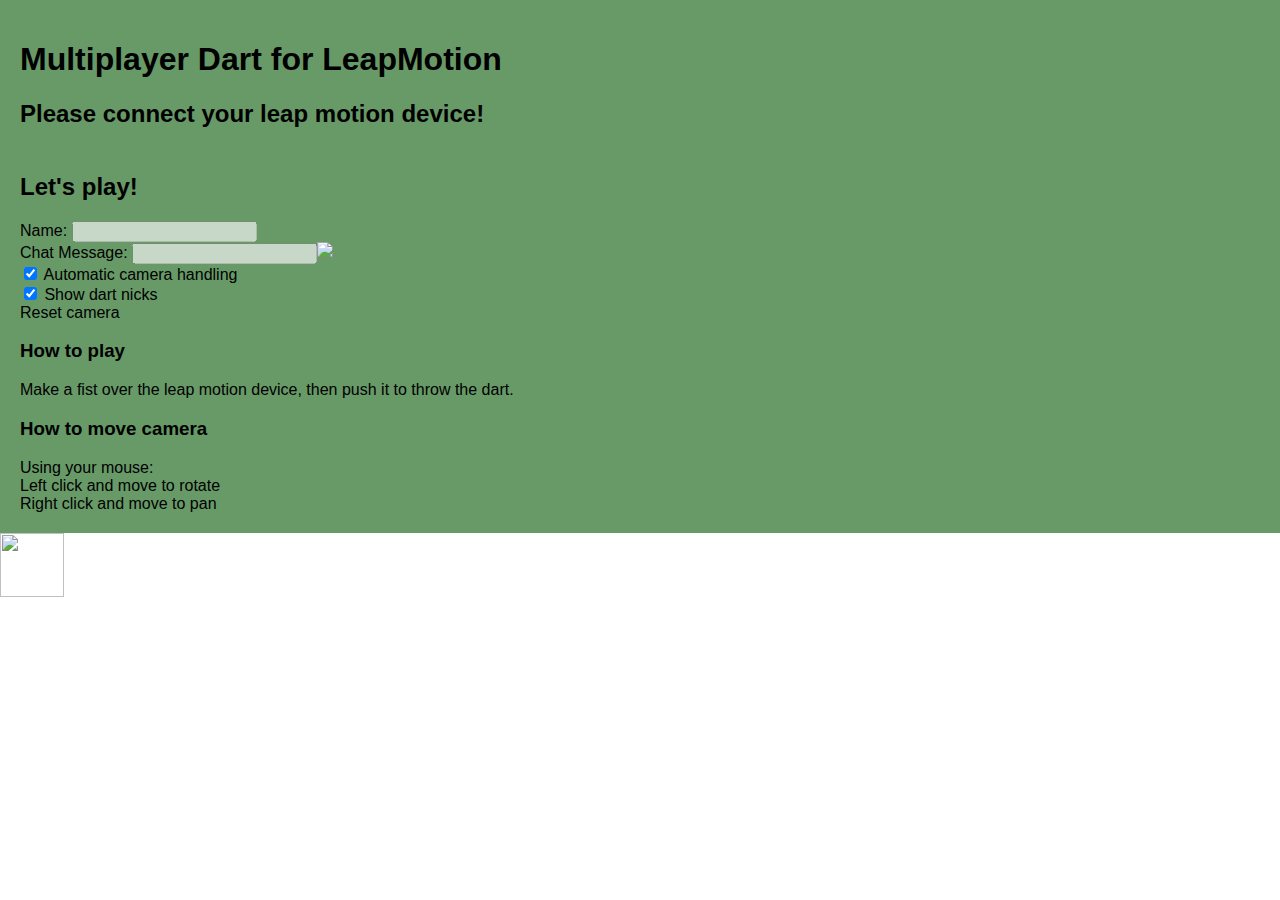
==== src/index.html @ c147381b "introduce the new subscription (chat) and add room to the parameters for the sendChatMessage" ====
<!DOCTYPE html>

<!--
  
  Copyright 2014 Weswit s.r.l.

    Licensed under the Apache License, Version 2.0 (the "License");
    you may not use this file except in compliance with the License.
    You may obtain a copy of the License at

       http://www.apache.org/licenses/LICENSE-2.0

    Unless required by applicable law or agreed to in writing, software
    distributed under the License is distributed on an "AS IS" BASIS,
    WITHOUT WARRANTIES OR CONDITIONS OF ANY KIND, either express or implied.
    See the License for the specific language governing permissions and
    limitations under the License.
-->

<html>
  <head>
    <title>Lightstreamer :: Multiplayer Dart for LeapMotion</title>
    
    <meta name="viewport" content="width=device-width, user-scalable=no, minimum-scale=1.0, maximum-scale=1.0">
  
    <link rel="stylesheet" type="text/css" href="css/style.css" />

    <script src="http://cdnjs.cloudflare.com/ajax/libs/require.js/2.1.9/require.min.js"></script>
    <script src="http://code.jquery.com/jquery-2.0.3.min.js"></script>
    <!--  script src="http://code.jquery.com/ui/1.10.4/jquery-ui.min.js"></script -->
    <script src="http://js.leapmotion.com/0.3.0-beta2/leap.js"></script>
    <script src="http://cdnjs.cloudflare.com/ajax/libs/three.js/r61/three.min.js"></script>
    <script src="js/CSS3DRenderer.js"></script>
    <script src="js/helvetiker_regular.typeface.js"></script>
    <script src="js/droid_serif_bold.typeface.js"></script>
    <script src="js/droid_serif_regular.typeface.js"></script>
    
    <script src="js/MTLLoader.js"></script>
    <script src="js/OBJMTLLoader.js"></script>
    
    <script src="js/OrbitControls.js"></script>
    
    <script src="http://demos.lightstreamer.com/commons/lightstreamer.js"></script>
    
    <!-- link rel="stylesheet" type="text/css" href="css/stats.css" /-->
    <!-- script src="js/threex.rendererstats.js"></script -->
    <!-- script src="js/stats.min.js"></script -->
    
    <script src="js/index.js"></script>
  </head>
  <body>
    <div id="whole">
      <a href="https://github.com/Weswit/Lightstreamer-example-Darts-LeapMotion-client-javascript"><img class="github" src="https://s3.amazonaws.com/github/ribbons/forkme_right_darkblue_121621.png" alt="Fork me on GitHub"></a>
     
      <div id="tools">
        <div id="tools_stuff">
         <div class="spacer"></div>
        
          <div class="row title">
            <h1>Multiplayer Dart for LeapMotion</h1>
            <h2 id="waiting_leap">Please connect your leap motion device!</h2>
            <h2 id="ready_leap">Let's play!</h2>
          </div>
          
          <div class="row"> 
            <div class="col options">
              <div class="inputDiv">
                <span class="label">Name:</span> <input id="nick" type="text" disabled />
              </div>
              <div class="inputDiv">
                <span class="label">Chat Message:</span> <input id="chatMessage" type="text" disabled /><img id="sendChat" src="images/send.png" class="button"/>
              </div>
              
              <div>
                <input type="checkbox" id="autoCamera" checked /> Automatic camera handling
              </div>
              <div>
                <input type="checkbox" id="showNicks" checked /> Show dart nicks
              </div>
              
              <span id="resetCamera" class="button">Reset camera</span>
            </div>
            
            <div class="col gInstructions">
              <h3>How to play</h3>
              Make a fist over the leap motion device, then push it to throw the dart.
            </div>
            
            <div class="col cInstructions">
              <h3>How to move camera</h3>
              Using your mouse:<br/>
              Left click and move to rotate<br/>
              Right click and move to pan
            </div>
          </div>
          
          <div class="spacer"></div>
        </div>  
        <img class="button" src="images/up.png" id="tools_button">
         
      </div>
      
      <div id="theWorld"></div>
    </div>
    

    <div id="scoreboard">
      <table>
        <colgroup>
          <col class="nickCol">
          <col class="scoreCol">
          <col class="throwsCol">
          <col class="totCol">
        <colgroup>
        <thead>
          <tr>
            <th>Name</th>
            <th>Last Score</th>
            <th>Number of throws</th>
            <th>Total Score</th>
          </tr>
        </thead>
        <tbody>
          <tr id="scoreboardTemplate" data-source="lightstreamer">
            <td data-source="lightstreamer" data-field="nick">-</td>
            <td data-source="lightstreamer" data-field="lastScore">-</td>
            <td data-source="lightstreamer" data-field="numThrows">-</td>
            <td data-source="lightstreamer" data-field="totalScore">-</td>
          </tr>
        </tbody>
      </table>
    </div>
    
    <div id="chat">
      <div>Chat:</div>
      <div id="chatTemplate" data-source="lightstreamer">
        <div data-source="lightstreamer" data-field="nick">-</div>
        <div data-source="lightstreamer" data-field="message">-</div>
      </div>
    </div>
    
    
  </body>
</html>
---- src/css/style.css ----
/*
Copyright 2014 Weswit s.r.l.

   Licensed under the Apache License, Version 2.0 (the "License");
   you may not use this file except in compliance with the License.
   You may obtain a copy of the License at

       http://www.apache.org/licenses/LICENSE-2.0

   Unless required by applicable law or agreed to in writing, software
   distributed under the License is distributed on an "AS IS" BASIS,
   WITHOUT WARRANTIES OR CONDITIONS OF ANY KIND, either express or implied.
   See the License for the specific language governing permissions and
   limitations under the License.
*/

body {
  background-color: #FFFFFF;
  color: #000000;
  font-family: 'helvetica neue', Helvetica, Arial;
  margin: 0;
  overflow: hidden;
}
#whole {
  border: 0;
  position: absolute;
  bottom:0;
  top:0;
  left: 0;
  right: 0;
  overflow: hidden;
}

#tools_button {
  position: relative;
  top:0px;
  height: 64px;
  width:64px;
}
#tools_stuff {
  background-color: #689a68;
  padding: 0 20px;
}
.spacer {
   height:20px;
}
#tools {
  position: fixed;
  margin: 0;
  border: 0;
  top: 0;
  left: 0; 
  right: 0; 
  -webkit-transition: all 1s ease;
  -moz-transition: all 1s ease;
  -o-transition: all 1s ease;
  transition: all 1s ease;
  z-index:3;
}
#leap_instructions, #waiting_leap {
  padding-bottom: 25px;
}
#leap_instructions {
  display:none;
}

#theWorld {
  background-color: #FFFFFF;
  
}

#scoreboard {
  display: none;
  height: 220px;
  width: 205px;
}

#scoreboard table {
  table-layout:fixed;
  width: 183px;
  word-wrap:break-word;
}
#scoreboard tbody {
  font-size: 10px;
}

.button {
  cursor:pointer;
}
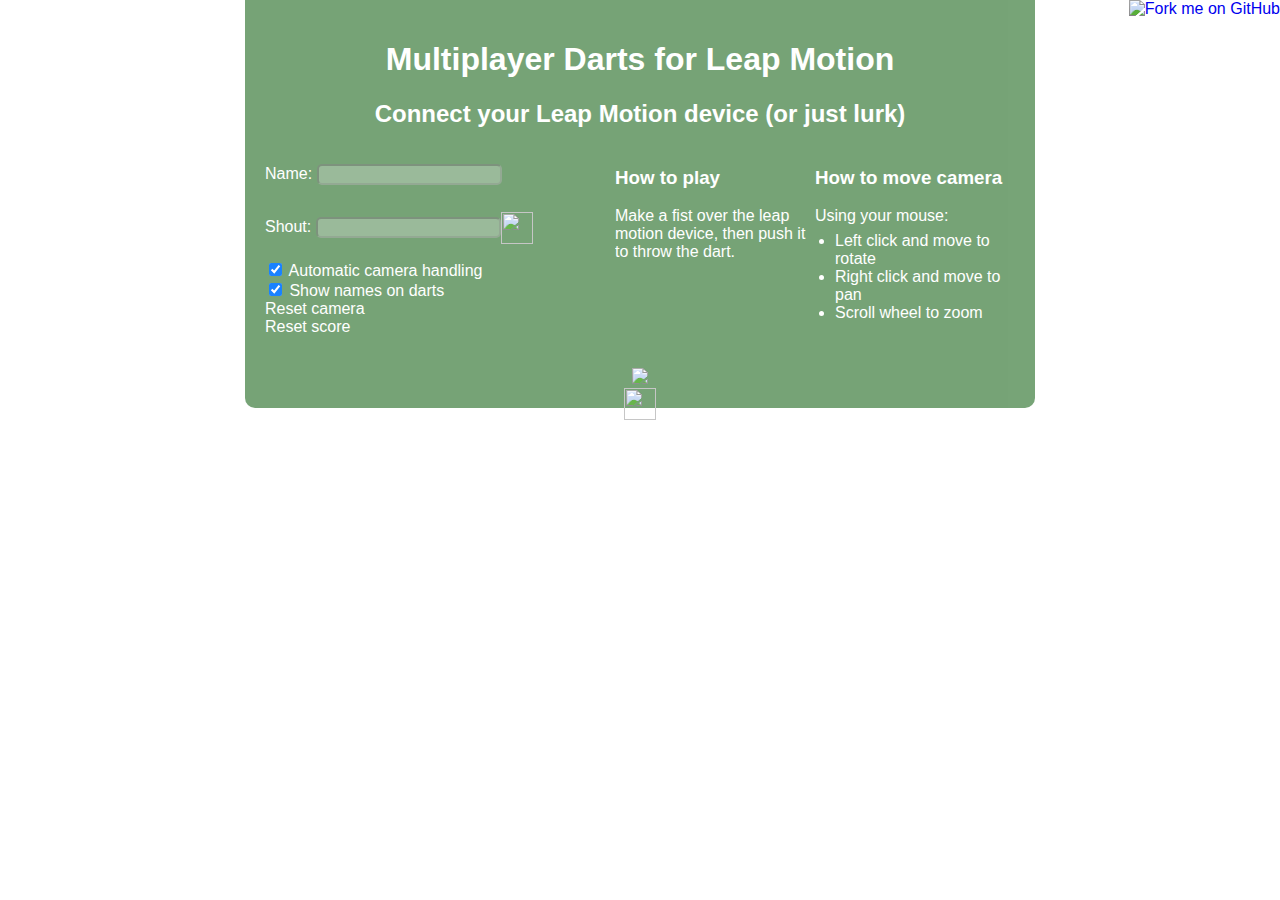
==== commit 7c9bd841: "show camera instructions in a list" ====
--- a/src/index.html
+++ b/src/index.html
@@ -19,7 +19,7 @@
 
 <html>
   <head>
-    <title>Lightstreamer :: Multiplayer Dart for LeapMotion</title>
+    <title>Banana Darts :: Multiplayer Darts for Leap Motion</title>
     
     <meta name="viewport" content="width=device-width, user-scalable=no, minimum-scale=1.0, maximum-scale=1.0">
   
@@ -57,9 +57,9 @@
          <div class="spacer"></div>
         
           <div class="row title">
-            <h1>Multiplayer Dart for LeapMotion</h1>
-            <h2 id="waiting_leap">Please connect your leap motion device!</h2>
-            <h2 id="ready_leap">Let's play!</h2>
+            <h1>Multiplayer Darts for Leap Motion</h1>
+            <h2 id="waiting_leap">Connect your Leap Motion device (or just lurk)</h2>
+            <h2 id="ready_leap">Leap Motion ready.</h2>
           </div>
           
           <div class="row"> 
@@ -68,17 +68,23 @@
                 <span class="label">Name:</span> <input id="nick" type="text" disabled />
               </div>
               <div class="inputDiv">
-                <span class="label">Chat Message:</span> <input id="chatMessage" type="text" disabled /><img id="sendChat" src="images/send.png" class="button"/>
+                <span class="label">Shout:</span> <input id="chatMessage" type="text" disabled /><img id="sendChat" src="images/send.png" class="button"/>
               </div>
               
               <div>
                 <input type="checkbox" id="autoCamera" checked /> Automatic camera handling
               </div>
               <div>
-                <input type="checkbox" id="showNicks" checked /> Show dart nicks
+                <input type="checkbox" id="showNicks" checked /> Show names on darts
               </div>
               
-              <span id="resetCamera" class="button">Reset camera</span>
+              <div>
+                <span id="resetCamera" class="button">Reset camera</span>
+              </div>
+              
+              <div>
+                <span id="resetScore" class="button">Reset score</span>
+              </div>
             </div>
             
             <div class="col gInstructions">
@@ -89,9 +95,16 @@
             <div class="col cInstructions">
               <h3>How to move camera</h3>
               Using your mouse:<br/>
-              Left click and move to rotate<br/>
-              Right click and move to pan
+              <ul>
+              <li>Left click and move to rotate</li>
+              <li>Right click and move to pan</li>
+              <li>Scroll wheel to zoom</li>
+              </ul>
             </div>
+          </div>
+          
+          <div class="logoRow">
+            <img src="images/logo.png" />
           </div>
           
           <div class="spacer"></div>
@@ -114,10 +127,10 @@
         <colgroup>
         <thead>
           <tr>
-            <th>Name</th>
-            <th>Last Score</th>
-            <th>Number of throws</th>
-            <th>Total Score</th>
+            <th class="leftHead">Name</th>
+            <th class="rightHead">Last Score</th>
+            <th class="rightHead">Thrown Darts</th>
+            <th class="rightHead">Total Score</th>
           </tr>
         </thead>
         <tbody>
@@ -128,14 +141,26 @@
             <td data-source="lightstreamer" data-field="totalScore">-</td>
           </tr>
         </tbody>
+        <tfoot>
+          <tr>
+            <td colspan="4">
+              Use <b>S</b> and <b>D</b> to navigate the table
+            </td>
+          </tr>
+          <tr>
+            <td colspan="4">
+              Use <b>L</b> to sort by Last Score or <b>T</b> to sort by Total Score
+            </td>
+          </tr>
+        </tfoot>
       </table>
     </div>
     
     <div id="chat">
-      <div>Chat:</div>
+      <div id="chatHeader">Chat:</div>
+      <div id="chatPlaceHolder">Your shouts will appear here!</div>
       <div id="chatTemplate" data-source="lightstreamer">
-        <div data-source="lightstreamer" data-field="nick">-</div>
-        <div data-source="lightstreamer" data-field="message">-</div>
+        <span data-source="lightstreamer" data-field="nick">-</span> <span data-source="lightstreamer" data-field="message">-</span>
       </div>
     </div>
     
--- a/src/css/style.css
+++ b/src/css/style.css
@@ -21,6 +21,9 @@
   margin: 0;
   overflow: hidden;
 }
+.button {
+  cursor:pointer;
+}
 #whole {
   border: 0;
   position: absolute;
@@ -30,23 +33,36 @@
   right: 0;
   overflow: hidden;
 }
+.github {
+  position: absolute; 
+  top: 0; 
+  right: 0; 
+  border: 0; 
+  z-index: 4;
+}
+
 
 #tools_button {
   position: relative;
-  top:0px;
-  height: 64px;
-  width:64px;
+  top: -20px;
+  left: 379px; /* 790/2 - 32/2 */
+  height: 32px;
+  width:32px;
 }
 #tools_stuff {
   background-color: #689a68;
+  color:white;
   padding: 0 20px;
+  border-radius: 0 0 10px 10px;
 }
 .spacer {
    height:20px;
+   clear:both;
 }
 #tools {
   position: fixed;
-  margin: 0;
+  margin: auto;
+  width: 790px;
   border: 0;
   top: 0;
   left: 0; 
@@ -56,34 +72,166 @@
   -o-transition: all 1s ease;
   transition: all 1s ease;
   z-index:3;
-}
-#leap_instructions, #waiting_leap {
-  padding-bottom: 25px;
-}
-#leap_instructions {
-  display:none;
+  opacity: 0.9;
+}
+#tools h1, #tools h2 {
+  text-align: center;
+}
+#tools input {
+  border-radius: 5px;
+}
+#tools ul {
+  padding-left: 20px;
+  margin-top: 7px;
+}
+#ready_leap {
+  display: none;
+}
+
+.row, .col { 
+  overflow: hidden; 
+  position: relative; 
+}
+.row { 
+  left: 0; 
+  right: 0; 
+}
+.col { 
+  top: 0; 
+  bottom: 0; 
+  float:left;
+}
+.title {
+  width: 750px;
+}
+.options {
+  width: 350px;
+}
+.gInstructions {
+  width:200px;
+}
+.cInstructions {
+  width:200px;
+}
+.inputDiv {
+  height: 32px;
+  margin: 1em 0;
+}
+#sendChat {
+  width: 32px;
+  height:32px;
+  vertical-align: middle;
+}
+
+.logoRow {
+  padding-top: 30px;
+  text-align: center;
+  margin: auto;
+}
+.logoRow img {
+  margin: auto;
 }
 
 #theWorld {
-  background-color: #FFFFFF;
-  
-}
+  background-color: transparent;
+  position:absolute;
+  top:0;
+  left:0;
+  right:0;
+  bottom:0;
+  z-index:2;
+}
+#cssRenderer {
+  position: absolute;
+  top: 0;
+  margin: 0;
+  padding: 0;
+}
+#renderer {
+  position: absolute;
+  top: 0;
+  z-index: 1;
+}
+
 
 #scoreboard {
   display: none;
-  height: 220px;
-  width: 205px;
-}
-
+  padding: 15px 10px 10px 60px; //5+5
+  border: 0;
+  width: 805px; 
+  height: 500px;
+  color:white;
+  background-image:url(../images/score.jpg);
+  background-size: contain;
+}
 #scoreboard table {
   table-layout:fixed;
-  width: 183px;
-  word-wrap:break-word;
+  border-collapse:collapse;
+  width: 855px;
 }
 #scoreboard tbody {
-  font-size: 10px;
-}
-
-.button {
-  cursor:pointer;
-}+  font-size: 25px;
+}
+#scoreboard td {
+  overflow: hidden;  
+}
+#scoreboard tfoot {
+  font-size: 23px;
+  border-top: 1px solid white;
+  color: #ccc;
+}
+.nickCol {
+  width: 300px;
+}
+.leftHead {
+  text-align: left;
+}
+.rightHead {
+  text-align: center;
+  padding-right: 25px;
+}
+th {
+  font-size: 25px;
+  border-bottom: 1px solid white;
+}
+.scoreCol, .throwsCol, .totCol {
+  width: 100px;
+}
+
+[data-field=lastScore], [data-field=numThrows], [data-field=totalScore] {
+  text-align: center;
+  padding: 0 10px;
+}
+[data-field=totalScore] {
+  font-weight: bold;
+}
+
+#chatHeader {
+  font-weight: bold;
+  font-size:26px;
+}
+#chat {
+  display: none;
+  padding: 60px 10px 10px 45px; 
+  border: 0;
+  width: 815px; 
+  height: 304px;
+  color:white;
+  background-image:url(../images/chat.jpg);
+  background-size: contain;
+  font-size: 23px;
+}
+#chatTemplate {
+  overflow: hidden;
+}
+#chat [data-field=nick] {
+  font-size: 16px;
+  background-color: #222;
+  font-weight: bold;
+  padding: 0 7px;
+  border-radius: 8px;
+}
+#chatPlaceHolder {
+  color: #ccc;
+}
+
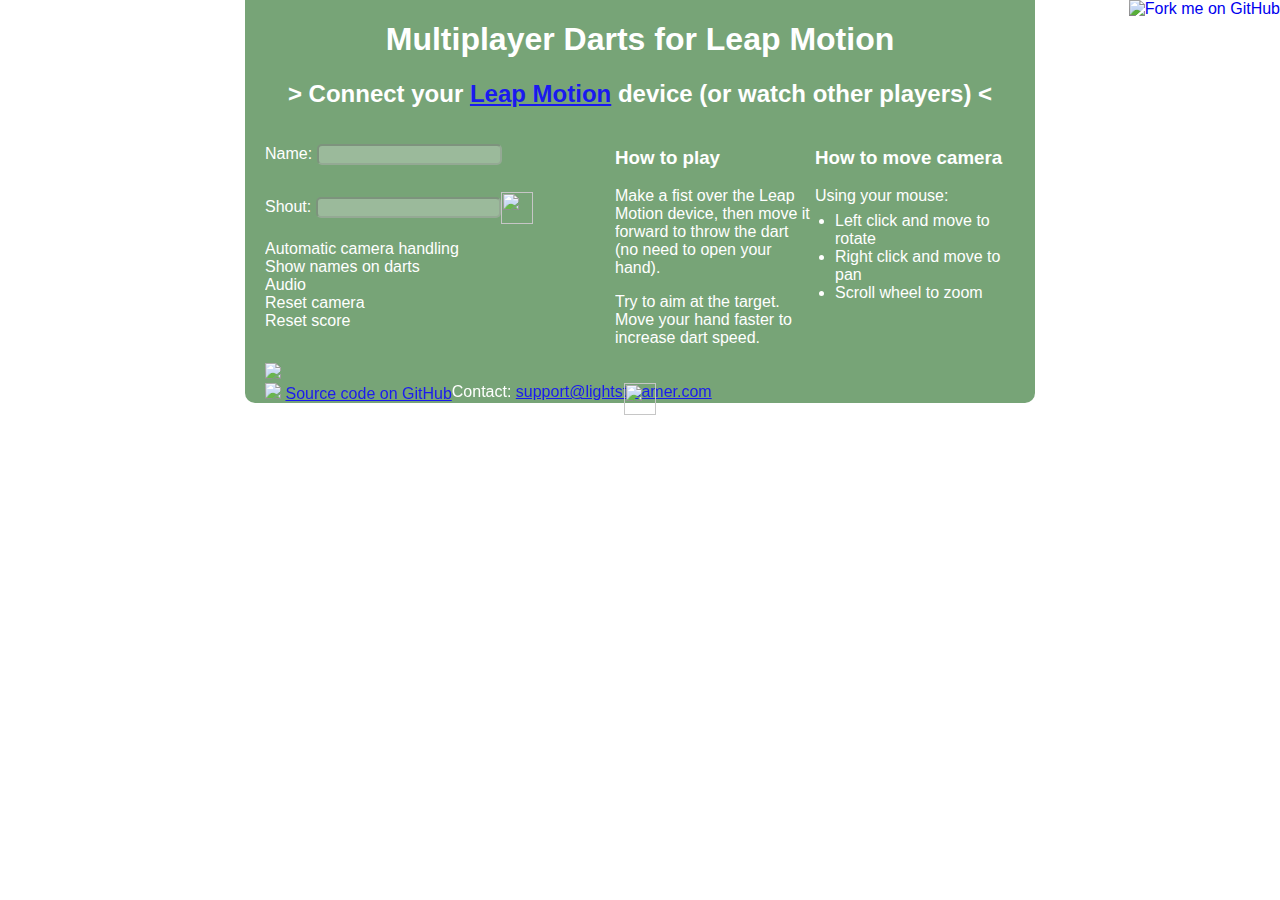
==== commit b570f216: "move index.js file" ====
--- a/src/index.html
+++ b/src/index.html
@@ -27,18 +27,14 @@
 
     <script src="http://cdnjs.cloudflare.com/ajax/libs/require.js/2.1.9/require.min.js"></script>
     <script src="http://code.jquery.com/jquery-2.0.3.min.js"></script>
-    <!--  script src="http://code.jquery.com/ui/1.10.4/jquery-ui.min.js"></script -->
     <script src="http://js.leapmotion.com/0.3.0-beta2/leap.js"></script>
-    <script src="http://cdnjs.cloudflare.com/ajax/libs/three.js/r61/three.min.js"></script>
-    <script src="js/CSS3DRenderer.js"></script>
-    <script src="js/helvetiker_regular.typeface.js"></script>
-    <script src="js/droid_serif_bold.typeface.js"></script>
-    <script src="js/droid_serif_regular.typeface.js"></script>
     
-    <script src="js/MTLLoader.js"></script>
-    <script src="js/OBJMTLLoader.js"></script>
-    
-    <script src="js/OrbitControls.js"></script>
+    <script src="http://cdnjs.cloudflare.com/ajax/libs/three.js/r61/three.min.js"></script> <!--  upgrading to 66 breaks the css panels -->
+    <script src="js/CSS3DRenderer.js"></script> <!--  https://github.com/mrdoob/three.js/blob/master/examples/js/renderers/CSS3DRenderer.js -->
+    <script src="js/droid_sans_bold.typeface.js"></script> <!--  https://github.com/mrdoob/three.js/blob/master/examples/fonts/droid/droid_sans_bold.typeface.js  -->
+    <script src="js/MTLLoader.js"></script> <!--  https://github.com/mrdoob/three.js/blob/master/examples/js/loaders/MTLLoader.js -->
+    <script src="js/OBJMTLLoader.js"></script> <!-- https://github.com/mrdoob/three.js/blob/master/examples/js/loaders/OBJMTLLoader.js -->
+    <script src="js/OrbitControls.js"></script> <!-- https://github.com/mrdoob/three.js/blob/master/examples/js/controls/OrbitControls.js -->
     
     <script src="http://demos.lightstreamer.com/commons/lightstreamer.js"></script>
     
@@ -46,7 +42,7 @@
     <!-- script src="js/threex.rendererstats.js"></script -->
     <!-- script src="js/stats.min.js"></script -->
     
-    <script src="js/index.js"></script>
+    <script src="index.js"></script>
   </head>
   <body>
     <div id="whole">
@@ -54,12 +50,10 @@
      
       <div id="tools">
         <div id="tools_stuff">
-         <div class="spacer"></div>
-        
           <div class="row title">
             <h1>Multiplayer Darts for Leap Motion</h1>
-            <h2 id="waiting_leap">Connect your Leap Motion device (or just lurk)</h2>
-            <h2 id="ready_leap">Leap Motion ready.</h2>
+            <h2 id="waiting_leap">&gt; Connect your <a href="https://www.leapmotion.com/" target="_blank">Leap Motion</a> device (or watch other players) &lt;</h2>
+            <h2 id="ready_leap">&gt; Leap Motion ready &lt;</h2>
           </div>
           
           <div class="row"> 
@@ -71,25 +65,31 @@
                 <span class="label">Shout:</span> <input id="chatMessage" type="text" disabled /><img id="sendChat" src="images/send.png" class="button"/>
               </div>
               
-              <div>
-                <input type="checkbox" id="autoCamera" checked /> Automatic camera handling
-              </div>
-              <div>
-                <input type="checkbox" id="showNicks" checked /> Show names on darts
-              </div>
-              
-              <div>
-                <span id="resetCamera" class="button">Reset camera</span>
-              </div>
-              
-              <div>
-                <span id="resetScore" class="button">Reset score</span>
+              <div id="buttons">
+                <div id="autoCameraButton" class="button checked">
+                  Automatic camera handling
+                </div>
+                <div id="showNicksButton" class="button checked">
+                  Show names on darts
+                </div>
+                <div id="audioButton" class="button checked">
+                  Audio
+                </div>
+                
+                <div id="resetCamera" class="button">
+                  <span>Reset camera</span>
+                </div>
+                
+                <div id="resetScore" class="button">
+                  <span>Reset score</span>
+                </div>
               </div>
             </div>
             
             <div class="col gInstructions">
               <h3>How to play</h3>
-              Make a fist over the leap motion device, then push it to throw the dart.
+              <p>Make a fist over the Leap Motion device, then move it forward to throw the dart (no need to open your hand).</p>
+              <p>Try to aim at the target. Move your hand faster to increase dart speed.</p>
             </div>
             
             <div class="col cInstructions">
@@ -103,13 +103,18 @@
             </div>
           </div>
           
-          <div class="logoRow">
-            <img src="images/logo.png" />
+          <div id="logoRow">
+            <img id="logo" src="images/logo.png" />
           </div>
           
-          <div class="spacer"></div>
+          <div class="row" id="linksRow">
+            <div class="col"><img src="images/github.png"> <a href="https://github.com/Weswit/Lightstreamer-example-Darts-LeapMotion-client-javascript" target="_blank">Source code on GitHub</a></div>
+            <div class="col right">Contact: <a href="mailto:support@lightstreamer.com" target="_blank">support@lightstreamer.com</a></div>          
+          </div>
+          
         </div>  
         <img class="button" src="images/up.png" id="tools_button">
+         
          
       </div>
       
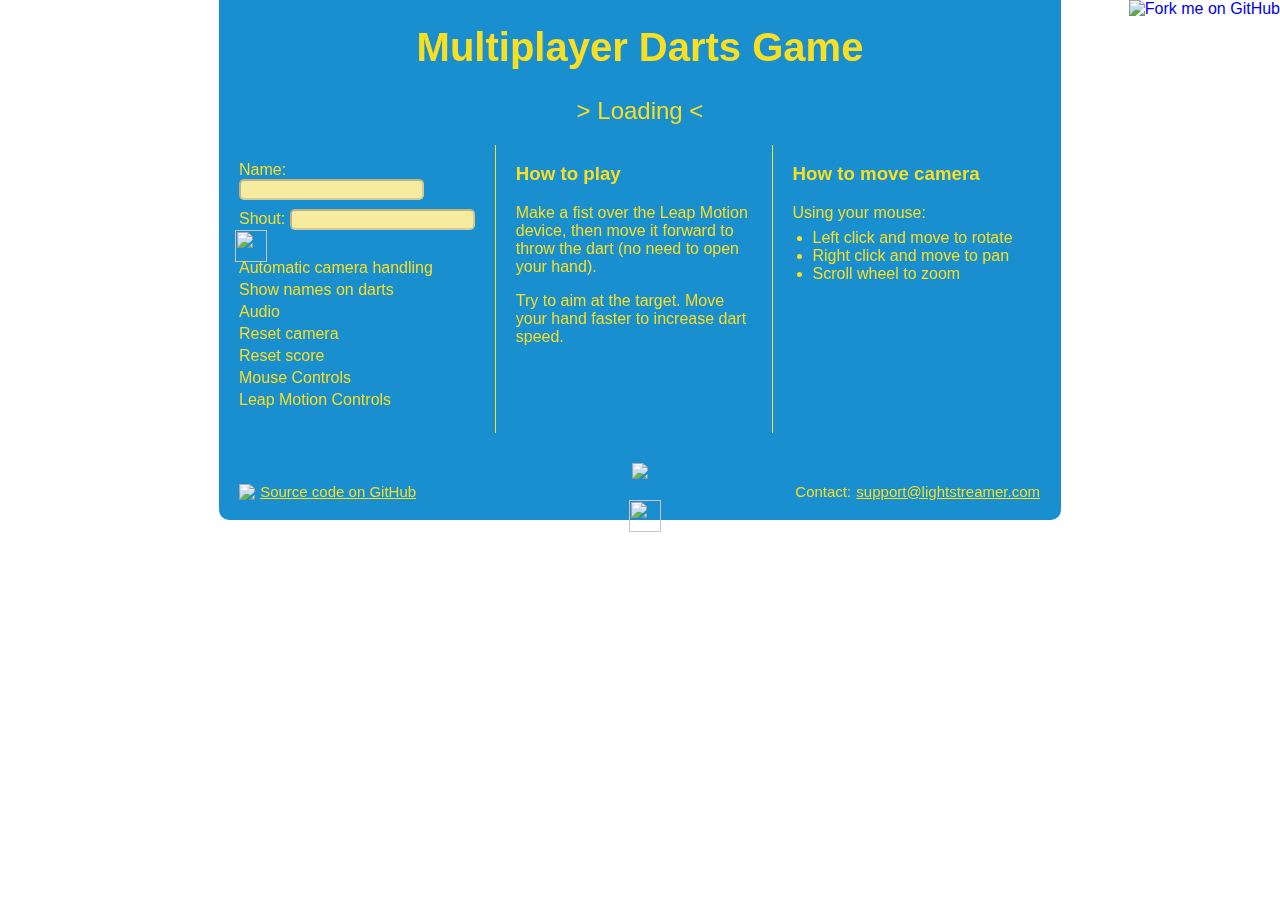
==== commit e712d24d: "change scoreboard style" ====
--- a/src/index.html
+++ b/src/index.html
@@ -19,10 +19,11 @@
 
 <html>
   <head>
-    <title>Banana Darts :: Multiplayer Darts for Leap Motion</title>
+    <title>Banana Darts :: Multiplayer Darts Game</title>
     
     <meta name="viewport" content="width=device-width, user-scalable=no, minimum-scale=1.0, maximum-scale=1.0">
   
+    <link href='http://fonts.googleapis.com/css?family=Cabin+Sketch:bold&v1' rel='stylesheet' type='text/css'>
     <link rel="stylesheet" type="text/css" href="css/style.css" />
 
     <script src="http://cdnjs.cloudflare.com/ajax/libs/require.js/2.1.9/require.min.js"></script>
@@ -45,15 +46,18 @@
     <script src="index.js"></script>
   </head>
   <body>
-    <div id="whole">
-      <a href="https://github.com/Weswit/Lightstreamer-example-Darts-LeapMotion-client-javascript"><img class="github" src="https://s3.amazonaws.com/github/ribbons/forkme_right_darkblue_121621.png" alt="Fork me on GitHub"></a>
+    
+  
+    <div class="whole">
+      <a href="https://github.com/Weswit/BananaDarts-client-javascript" target="_blank"><img class="github" src="https://s3.amazonaws.com/github/ribbons/forkme_right_darkblue_121621.png" alt="Fork me on GitHub"></a>
      
       <div id="tools">
         <div id="tools_stuff">
           <div class="row title">
-            <h1>Multiplayer Darts for Leap Motion</h1>
-            <h2 id="waiting_leap">&gt; Connect your <a href="https://www.leapmotion.com/" target="_blank">Leap Motion</a> device (or watch other players) &lt;</h2>
-            <h2 id="ready_leap">&gt; Leap Motion ready &lt;</h2>
+            <h1>Multiplayer Darts Game</h1>
+            <h2 id="not_compatible" class="blink">&gt; Your browser does not seem to support WebGL  &lt;</h2>
+            <h2 id="loading" class="blink">&gt; Loading &lt;</h2>
+            <h2 id="ready">&gt; Let's play! &lt;</h2>
           </div>
           
           <div class="row"> 
@@ -83,6 +87,14 @@
                 <div id="resetScore" class="button">
                   <span>Reset score</span>
                 </div>
+                
+                <div id="mouseSwitch" class="button">
+                  <span>Mouse Controls</span>
+                </div>
+                
+                <div id="leapSwitch" class="button">
+                  <span>Leap Motion Controls</span>
+                </div>
               </div>
             </div>
             
@@ -108,7 +120,7 @@
           </div>
           
           <div class="row" id="linksRow">
-            <div class="col"><img src="images/github.png"> <a href="https://github.com/Weswit/Lightstreamer-example-Darts-LeapMotion-client-javascript" target="_blank">Source code on GitHub</a></div>
+            <div class="col"><img src="images/github.png"> <a href="https://github.com/Weswit/BananaDarts-client-javascript" target="_blank">Source code on GitHub</a></div>
             <div class="col right">Contact: <a href="mailto:support@lightstreamer.com" target="_blank">support@lightstreamer.com</a></div>          
           </div>
           
@@ -171,4 +183,4 @@
     
     
   </body>
-</html>+</html>
--- a/src/css/style.css
+++ b/src/css/style.css
@@ -23,8 +23,13 @@
 }
 .button {
   cursor:pointer;
-}
-#whole {
+  -moz-user-select: -moz-none;
+  -khtml-user-select: none;
+  -webkit-user-select: none;
+  -ms-user-select: none;
+  user-select: none;
+}
+.whole {
   border: 0;
   position: absolute;
   bottom:0;
@@ -41,51 +46,35 @@
   z-index: 4;
 }
 
-
-#tools_button {
-  position: relative;
-  top: -20px;
-  left: 379px; /* 790/2 - 32/2 */
-  height: 32px;
-  width:32px;
-}
-#tools_stuff {
-  background-color: #689a68;
-  color:white;
-  padding: 0 20px;
-  border-radius: 0 0 10px 10px;
-}
-.spacer {
-   height:20px;
-   clear:both;
-}
+/* MENU */
+
 #tools {
   position: fixed;
   margin: auto;
-  width: 790px;
+  width: 842px; /* 20 802 20 */
   border: 0;
   top: 0;
   left: 0; 
   right: 0; 
-  -webkit-transition: all 1s ease;
-  -moz-transition: all 1s ease;
-  -o-transition: all 1s ease;
-  transition: all 1s ease;
+  transition: top 1s ease;
   z-index:3;
   opacity: 0.9;
-}
-#tools h1, #tools h2 {
-  text-align: center;
-}
-#tools input {
-  border-radius: 5px;
-}
-#tools ul {
-  padding-left: 20px;
-  margin-top: 7px;
-}
-#ready_leap {
-  display: none;
+  
+  user-select: none;
+  -moz-user-select: -moz-none;
+  -khtml-user-select: none;
+  -webkit-user-select: none;
+  -ms-user-select: none;
+}
+#logo {
+  transition: all 1s ease;
+}
+#tools_button {
+  position: relative;
+  top: -20px;
+  left: 410px; /* 852/2 - 32/2 */
+  height: 32px;
+  width:32px;
 }
 
 .row, .col { 
@@ -101,36 +90,127 @@
   bottom: 0; 
   float:left;
 }
+.right {
+  float: right;
+}
+
+/* MENU contents */
+
+#tools_stuff {
+  background-color: #0083cb;
+  color: #f9dc0b;
+  border-radius: 0 0 10px 10px;
+  padding: 10px 0 20px 0;
+}
+
+/* MENU contents - header */
+
 .title {
-  width: 750px;
-}
-.options {
-  width: 350px;
-}
-.gInstructions {
-  width:200px;
-}
-.cInstructions {
-  width:200px;
+  width: 100%;
+}
+#tools h1 {
+  font-size: 40px;
+  margin-top: 15px;
+}
+#tools h2 {
+  font-weight: normal;
+}
+#tools h1, #tools h2 {
+  text-align: center;
+}
+#ready, #not_compatible {
+  display: none;
+}
+.blink {
+  animation: blinker 0.8s cubic-bezier(.42, .01, 0, 1) infinite alternate;  
+  -webkit-animation: blinker 0.8s cubic-bezier(.3, 0, 1, 1) infinite alternate;  
+  transition-delay: 0.5s
+}
+@keyframes blinker {  
+  from { opacity: 1; }
+  to { opacity: 0; }
+}
+@-webkit-keyframes blinker {  
+  from { opacity: 1; }
+  to { opacity: 0; }
+}
+
+/* MENU contents - columns */
+
+.options, .gInstructions, .cInstructions {
+  width: 28%;
+  height: 18em;
+  padding: 0 20px;
+}
+.gInstructions, .cInstructions {
+  border-left: 1px solid #f9dc0b;
+}
+
+/* MENU contents - clicks & forms */
+
+#tools_stuff a {
+  color: #f9dc0b;
+  padding:1px;
+}
+#buttons .button {
+  margin-top: 2px;
+  padding-top:2px;
+}
+#buttons .button:hover, #tools_stuff a:hover {
+  background-color: #f9dc0b;
+  color: #0083cb;
+  border-radius: 8px;
 }
 .inputDiv {
   height: 32px;
   margin: 1em 0;
 }
+.inputDiv input {
+  background-color: #f6e994;
+  color: #0083cb;
+  border-radius: 5px;
+}
 #sendChat {
-  width: 32px;
-  height:32px;
+  width: 2em;
+  height:2em;
   vertical-align: middle;
-}
-
-.logoRow {
+  margin-left: -4px;
+}
+.checked {
+  background-image: url(../images/check.png);
+  background-position: center right;
+  background-repeat: no-repeat;
+}
+.checked:hover {
+  background-image: url(../images/checkhover.png);
+}
+
+/* MENU contents - writings */
+
+#tools ul {
+  padding-left: 20px;
+  margin-top: 7px;
+}
+#logoRow {
   padding-top: 30px;
   text-align: center;
   margin: auto;
 }
-.logoRow img {
+#logo {
   margin: auto;
 }
+#linksRow div {
+  padding: 0 20px;
+  font-size: 15px;
+}
+#linksRow img {
+  height: 15px;
+  vertical-align: middle;
+  margin-top: -1px;
+}
+
+
+/* 3D */
 
 #theWorld {
   background-color: transparent;
@@ -153,16 +233,24 @@
   z-index: 1;
 }
 
+/* Scoreboard */
 
 #scoreboard {
   display: none;
-  padding: 15px 10px 10px 60px; //5+5
+  padding: 15px 25px 10px 50px; 
   border: 0;
   width: 805px; 
   height: 500px;
   color:white;
   background-image:url(../images/score.jpg);
   background-size: contain;
+  font-family: 'Cabin Sketch';
+  
+  user-select: none;
+  -moz-user-select: -moz-none;
+  -khtml-user-select: none;
+  -webkit-user-select: none;
+  -ms-user-select: none;
 }
 #scoreboard table {
   table-layout:fixed;
@@ -170,7 +258,7 @@
   width: 855px;
 }
 #scoreboard tbody {
-  font-size: 25px;
+  font-size: 30px;
 }
 #scoreboard td {
   overflow: hidden;  
@@ -191,13 +279,12 @@
   padding-right: 25px;
 }
 th {
-  font-size: 25px;
+  font-size: 30px;
   border-bottom: 1px solid white;
 }
 .scoreCol, .throwsCol, .totCol {
-  width: 100px;
-}
-
+  width: 150px;
+}
 [data-field=lastScore], [data-field=numThrows], [data-field=totalScore] {
   text-align: center;
   padding: 0 10px;
@@ -205,6 +292,8 @@
 [data-field=totalScore] {
   font-weight: bold;
 }
+
+/* Chat */
 
 #chatHeader {
   font-weight: bold;
@@ -220,6 +309,12 @@
   background-image:url(../images/chat.jpg);
   background-size: contain;
   font-size: 23px;
+  
+  user-select: none;
+  -moz-user-select: -moz-none;
+  -khtml-user-select: none;
+  -webkit-user-select: none;
+  -ms-user-select: none;
 }
 #chatTemplate {
   overflow: hidden;
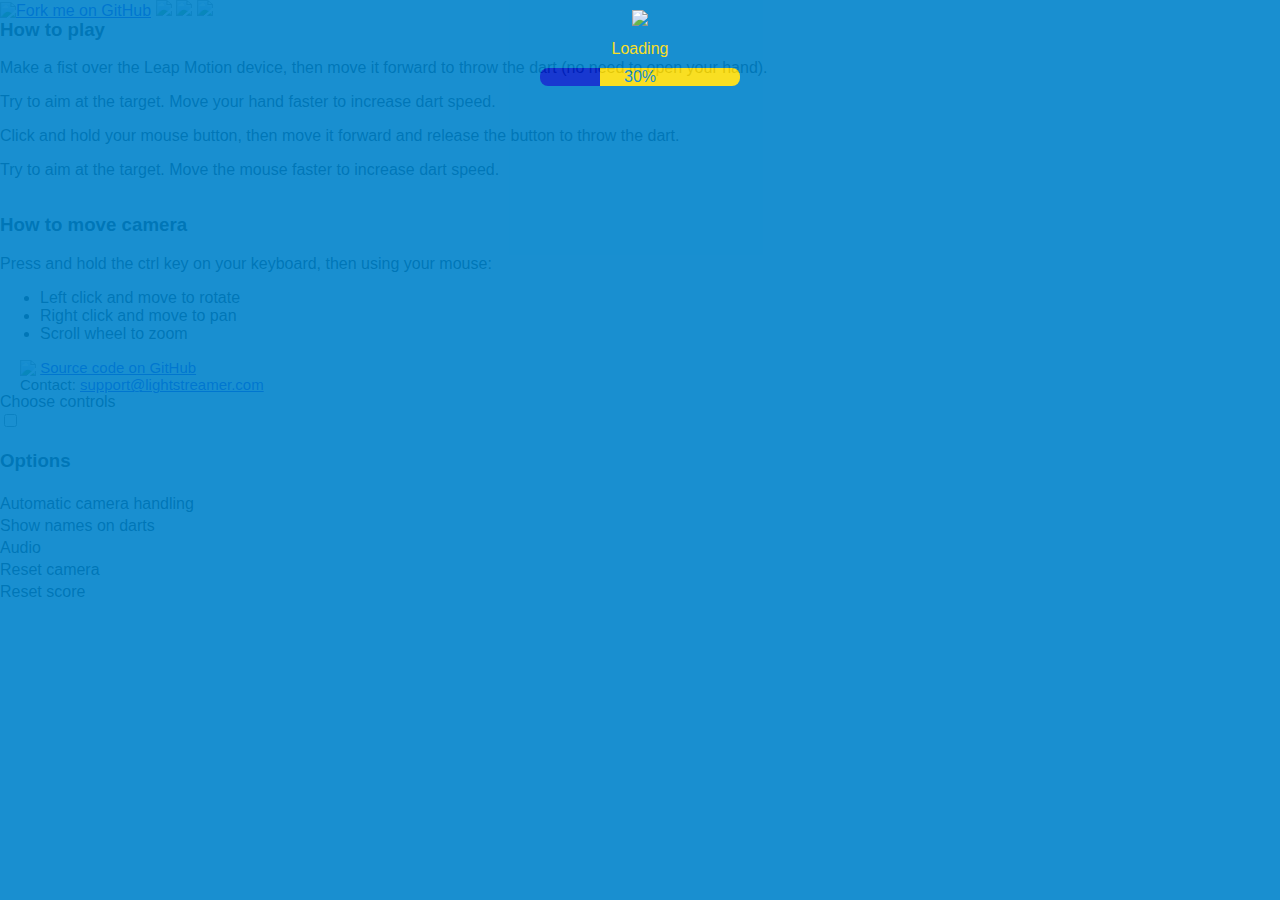
==== commit cf48ece5: "revise loading order" ====
--- a/src/index.html
+++ b/src/index.html
@@ -25,114 +25,78 @@
   
     <link href='http://fonts.googleapis.com/css?family=Cabin+Sketch:bold&v1' rel='stylesheet' type='text/css'>
     <link rel="stylesheet" type="text/css" href="css/style.css" />
-
-    <script src="http://cdnjs.cloudflare.com/ajax/libs/require.js/2.1.9/require.min.js"></script>
+    
     <script src="http://code.jquery.com/jquery-2.0.3.min.js"></script>
-    <script src="http://js.leapmotion.com/0.3.0-beta2/leap.js"></script>
-    
-    <script src="http://cdnjs.cloudflare.com/ajax/libs/three.js/r61/three.min.js"></script> <!--  upgrading to 66 breaks the css panels -->
-    <script src="js/CSS3DRenderer.js"></script> <!--  https://github.com/mrdoob/three.js/blob/master/examples/js/renderers/CSS3DRenderer.js -->
-    <script src="js/droid_sans_bold.typeface.js"></script> <!--  https://github.com/mrdoob/three.js/blob/master/examples/fonts/droid/droid_sans_bold.typeface.js  -->
-    <script src="js/MTLLoader.js"></script> <!--  https://github.com/mrdoob/three.js/blob/master/examples/js/loaders/MTLLoader.js -->
-    <script src="js/OBJMTLLoader.js"></script> <!-- https://github.com/mrdoob/three.js/blob/master/examples/js/loaders/OBJMTLLoader.js -->
-    <script src="js/OrbitControls.js"></script> <!-- https://github.com/mrdoob/three.js/blob/master/examples/js/controls/OrbitControls.js -->
-    
-    <script src="http://demos.lightstreamer.com/commons/lightstreamer.js"></script>
-    
-    <!-- link rel="stylesheet" type="text/css" href="css/stats.css" /-->
-    <!-- script src="js/threex.rendererstats.js"></script -->
-    <!-- script src="js/stats.min.js"></script -->
-    
-    <script src="index.js"></script>
+    
   </head>
   <body>
-    
   
+    <!-- LOADING -->
+    <style>
+      #loading {
+        position:absolute;
+        top:0;
+        left:0;
+        right:0;
+        bottom:0;
+        opacity: 0.9;
+        z-index: 11;
+        background-color: #0083cb;
+        color: #f9dc0b;
+      }
+      #loading div {
+        text-align: center;
+        margin-top: 10px;
+      }
+      #loaded {
+        width: 200px;
+        margin: auto;
+        border-radius: 8px;
+        background-image: linear-gradient(to left, #f9dc0b 100%, red 0);
+        color: #0083cb;
+      }
+    </style>
+    <script>
+      var mPerc = 0;
+      function addPerc(perc) {
+        mPerc+=perc;
+        showPerc(mPerc);
+      }
+      function showPerc(perc) {
+        perc = Math.floor(perc);
+        if (perc != 100) {
+          $("#loaded").css("background-image","linear-gradient(to left, #f9dc0b "+(100-perc)+"%, #0023cb "+perc+"%)");
+        } else {
+          $("#loaded").css("background-image","linear-gradient(to left, #f9dc0b 0, #0023cb 0)");
+        }
+        $("#loaded").text(perc+"%");
+      }
+      $(document).ready(function(){
+        addPerc(10);
+      });
+    </script>
+    <div id="loading" class="floatingMenu">
+      <div class="row">
+        <img src="images/logo.png">
+      </div>
+      <div class="row">
+        Loading
+        <div id="loaded">0%</div>
+      </div>
+    </div>  
+    
+    <!-- STANDARD -->
+    
     <div class="whole">
-      <a href="https://github.com/Weswit/BananaDarts-client-javascript" target="_blank"><img class="github" src="https://s3.amazonaws.com/github/ribbons/forkme_right_darkblue_121621.png" alt="Fork me on GitHub"></a>
-     
-      <div id="tools">
-        <div id="tools_stuff">
-          <div class="row title">
-            <h1>Multiplayer Darts Game</h1>
-            <h2 id="not_compatible" class="blink">&gt; Your browser does not seem to support WebGL  &lt;</h2>
-            <h2 id="loading" class="blink">&gt; Loading &lt;</h2>
-            <h2 id="ready">&gt; Let's play! &lt;</h2>
-          </div>
-          
-          <div class="row"> 
-            <div class="col options">
-              <div class="inputDiv">
-                <span class="label">Name:</span> <input id="nick" type="text" disabled />
-              </div>
-              <div class="inputDiv">
-                <span class="label">Shout:</span> <input id="chatMessage" type="text" disabled /><img id="sendChat" src="images/send.png" class="button"/>
-              </div>
-              
-              <div id="buttons">
-                <div id="autoCameraButton" class="button checked">
-                  Automatic camera handling
-                </div>
-                <div id="showNicksButton" class="button checked">
-                  Show names on darts
-                </div>
-                <div id="audioButton" class="button checked">
-                  Audio
-                </div>
-                
-                <div id="resetCamera" class="button">
-                  <span>Reset camera</span>
-                </div>
-                
-                <div id="resetScore" class="button">
-                  <span>Reset score</span>
-                </div>
-                
-                <div id="mouseSwitch" class="button">
-                  <span>Mouse Controls</span>
-                </div>
-                
-                <div id="leapSwitch" class="button">
-                  <span>Leap Motion Controls</span>
-                </div>
-              </div>
-            </div>
-            
-            <div class="col gInstructions">
-              <h3>How to play</h3>
-              <p>Make a fist over the Leap Motion device, then move it forward to throw the dart (no need to open your hand).</p>
-              <p>Try to aim at the target. Move your hand faster to increase dart speed.</p>
-            </div>
-            
-            <div class="col cInstructions">
-              <h3>How to move camera</h3>
-              Using your mouse:<br/>
-              <ul>
-              <li>Left click and move to rotate</li>
-              <li>Right click and move to pan</li>
-              <li>Scroll wheel to zoom</li>
-              </ul>
-            </div>
-          </div>
-          
-          <div id="logoRow">
-            <img id="logo" src="images/logo.png" />
-          </div>
-          
-          <div class="row" id="linksRow">
-            <div class="col"><img src="images/github.png"> <a href="https://github.com/Weswit/BananaDarts-client-javascript" target="_blank">Source code on GitHub</a></div>
-            <div class="col right">Contact: <a href="mailto:support@lightstreamer.com" target="_blank">support@lightstreamer.com</a></div>          
-          </div>
-          
-        </div>  
-        <img class="button" src="images/up.png" id="tools_button">
-         
-         
-      </div>
-      
+      <a href="https://github.com/Weswit/BananaDarts-client-javascript" target="_blank"><img id="github" class="hideWhileFlying semitransparent" src="https://s3.amazonaws.com/github/ribbons/forkme_left_darkblue_121621.png" alt="Fork me on GitHub"></a>
+      <img id="logo" src="images/logo.png" class="hideWhileFlying semitransparent"/>
+      <img id="instructionsButton" class="hideWhileFlying button semitransparent" src="images/info.png"/>
+      <img id="optionsButton" class="hideWhileFlying button semitransparent" src="images/gear.png" />
       <div id="theWorld"></div>
     </div>
     
+    
+    <!-- SCOREBOARD -->
 
     <div id="scoreboard">
       <table>
@@ -173,14 +137,103 @@
       </table>
     </div>
     
+     <!-- CHAT -->
+    
     <div id="chat">
       <div id="chatHeader">Chat:</div>
       <div id="chatPlaceHolder">Your shouts will appear here!</div>
-      <div id="chatTemplate" data-source="lightstreamer">
+      <div id="chatTemplate" data-source="lightstreamer" class="chatTemplate">
         <span data-source="lightstreamer" data-field="nick">-</span> <span data-source="lightstreamer" data-field="message">-</span>
       </div>
     </div>
     
-    
+    <!-- INSTRUCTIONS -->
+    
+    
+    <div id="instructionsMenu" class="floatingMenu">
+      <div class="row">
+        <h3>How to play</h3>
+        <div class="leapInstruction">
+          <p>Make a fist over the Leap Motion device, then move it forward to throw the dart (no need to open your hand).</p>
+          <p>Try to aim at the target. Move your hand faster to increase dart speed.</p>
+        </div>
+        <div class="mouseInstruction">
+         <p>Click and hold your mouse button, then move it forward and release the button to throw the dart.</p>
+         <p>Try to aim at the target. Move the mouse  faster to increase dart speed.</p>
+        </div>
+      </div>
+        
+      <h3>How to move camera</h3>
+      <div class="row">
+        Press and hold the ctrl key on your keyboard, then using your mouse:<br/>
+        <ul>
+          <li>Left click and move to rotate</li>
+          <li>Right click and move to pan</li>
+          <li>Scroll wheel to zoom</li>
+        </ul>
+      </div>
+      
+      <div class="row" id="linksRow">
+        <div class="row"><img src="images/github.png"> <a href="https://github.com/Weswit/BananaDarts-client-javascript" target="_blank">Source code on GitHub</a></div>
+        <div class="row">Contact: <a href="mailto:support@lightstreamer.com" target="_blank">support@lightstreamer.com</a></div>          
+      </div>
+    </div>
+    
+    
+    <!-- OPTIONS -->
+    
+    
+    <div id="optionsMenu" class="floatingMenu">
+      <div id="chose_controls" class="row">
+        <div class="row">Choose controls</div>
+        <label class="switch row">
+          <input id="controls" type="checkbox" class="switch-input" />
+          <span class="switch-label" data-on="Leap Motion" data-off="Mouse"></span>
+          <span class="switch-handle"></span>
+        </label>
+      </div>
+    
+      <div class="row"><h3>Options</h3></div>            
+      <div id="options" class="row">
+        <div id="buttons">
+          <div id="autoCameraButton" class="button checked">
+            Automatic camera handling
+          </div>
+          <div id="showNicksButton" class="button checked">
+            Show names on darts
+          </div>
+          <div id="audioButton" class="button checked">
+            Audio
+          </div>
+          
+          <div id="resetCamera" class="button">
+            <span>Reset camera</span>
+          </div>
+          
+          <div id="resetScore" class="button">
+            <span>Reset score</span>
+          </div>
+          
+        </div>
+      </div>
+    </div>
+    
+    <script src="http://cdnjs.cloudflare.com/ajax/libs/require.js/2.1.9/require.min.js"></script>
+    <script src="http://js.leapmotion.com/0.3.0-beta2/leap.js"></script>
+    
+    <script src="http://cdnjs.cloudflare.com/ajax/libs/three.js/r61/three.min.js"></script> <!--  upgrading to 66 breaks the css panels -->
+    <script src="js/CSS3DRenderer.js"></script> <!--  https://github.com/mrdoob/three.js/blob/master/examples/js/renderers/CSS3DRenderer.js -->
+    <script src="js/droid_sans_bold.typeface.js"></script> <!--  https://github.com/mrdoob/three.js/blob/master/examples/fonts/droid/droid_sans_bold.typeface.js  -->
+    <script src="js/MTLLoader.js"></script> <!--  https://github.com/mrdoob/three.js/blob/master/examples/js/loaders/MTLLoader.js -->
+    <script src="js/OBJMTLLoader.js"></script> <!-- https://github.com/mrdoob/three.js/blob/master/examples/js/loaders/OBJMTLLoader.js -->
+    <script src="js/OrbitControls.js"></script> <!-- https://github.com/mrdoob/three.js/blob/master/examples/js/controls/OrbitControls.js -->
+    
+    <script src="http://demos.lightstreamer.com/commons/lightstreamer.js"></script>
+    
+    <!-- link rel="stylesheet" type="text/css" href="css/stats.css" /-->
+    <!-- script src="js/threex.rendererstats.js"></script -->
+    <!-- script src="js/stats.min.js"></script -->
+    
+    <script src="index.js"></script>
   </body>
 </html>
--- a/src/css/style.css
+++ b/src/css/style.css
@@ -233,24 +233,31 @@
   z-index: 1;
 }
 
-/* Scoreboard */
-
-#scoreboard {
+/* Blackboards */
+
+#scoreboard, #chat {
   display: none;
-  padding: 15px 25px 10px 50px; 
+  padding: 60px; 
   border: 0;
-  width: 805px; 
-  height: 500px;
+  width: 752px; 
+  height: 405px;
   color:white;
-  background-image:url(../images/score.jpg);
   background-size: contain;
   font-family: 'Cabin Sketch';
+  font-size: 30px;
   
   user-select: none;
   -moz-user-select: -moz-none;
   -khtml-user-select: none;
   -webkit-user-select: none;
   -ms-user-select: none;
+
+}
+
+/* Scoreboard */
+
+#scoreboard {
+  background-image:url(../images/score.jpg);
 }
 #scoreboard table {
   table-layout:fixed;
@@ -297,31 +304,20 @@
 
 #chatHeader {
   font-weight: bold;
-  font-size:26px;
+  font-size:30px;
+  padding-bottom: 10px;
+  border-bottom: 2px solid white;
 }
 #chat {
-  display: none;
-  padding: 60px 10px 10px 45px; 
-  border: 0;
-  width: 815px; 
-  height: 304px;
-  color:white;
-  background-image:url(../images/chat.jpg);
-  background-size: contain;
-  font-size: 23px;
-  
-  user-select: none;
-  -moz-user-select: -moz-none;
-  -khtml-user-select: none;
-  -webkit-user-select: none;
-  -ms-user-select: none;
+ background-image:url(../images/chat.jpg);
 }
 #chatTemplate {
   overflow: hidden;
 }
 #chat [data-field=nick] {
-  font-size: 16px;
-  background-color: #222;
+  font-size: 23px;
+  background-color: yellow;
+  color: black;
   font-weight: bold;
   padding: 0 7px;
   border-radius: 8px;
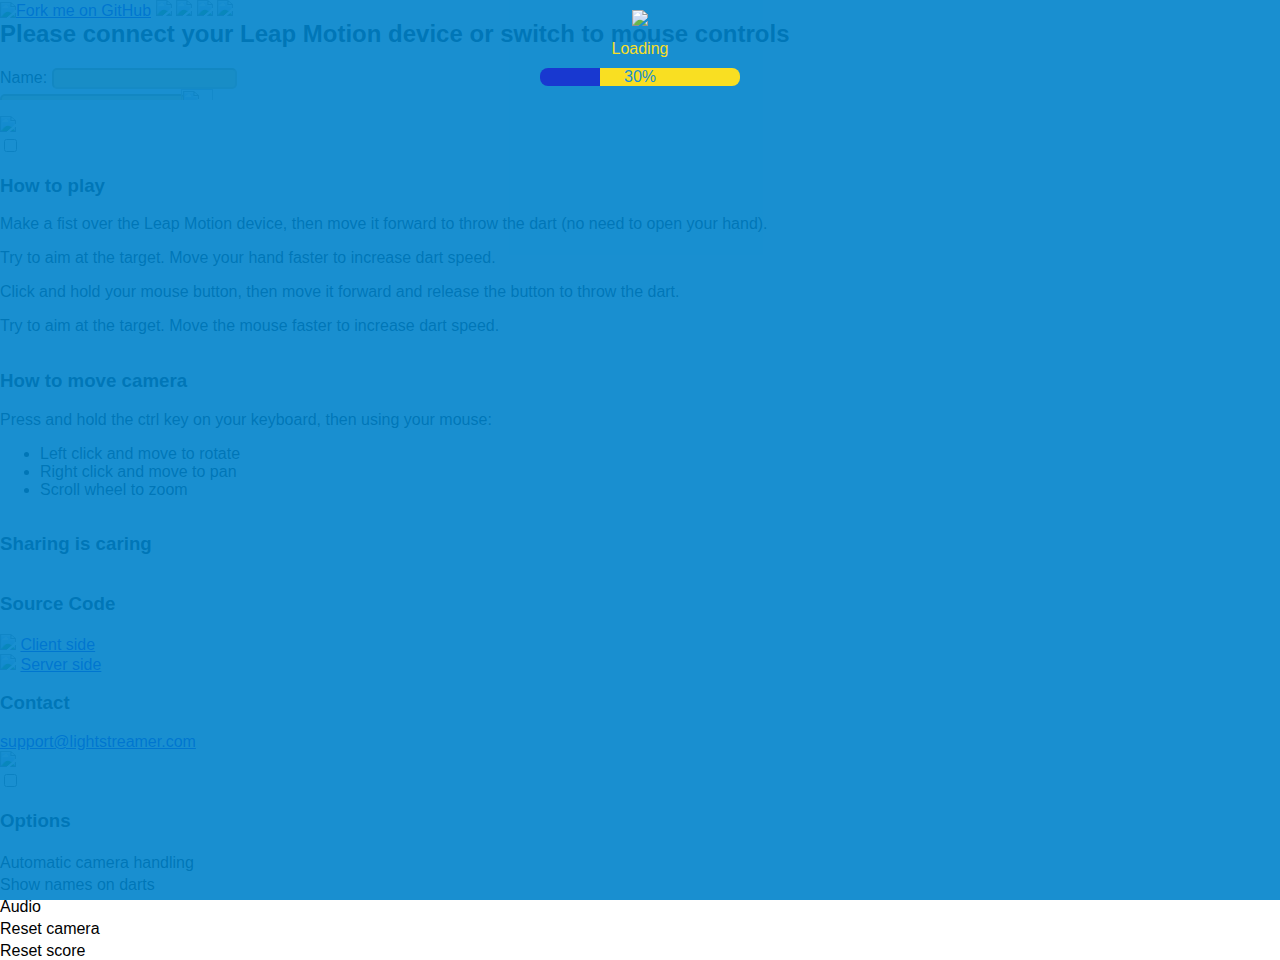
==== commit 5b373fba: "Replace missing leapmotion js library" ====
--- a/src/index.html
+++ b/src/index.html
@@ -2,7 +2,7 @@
 
 <!--
   
-  Copyright 2014 Weswit s.r.l.
+  Copyright (c) Lightstreamer Srl
 
     Licensed under the Apache License, Version 2.0 (the "License");
     you may not use this file except in compliance with the License.
@@ -23,10 +23,10 @@
     
     <meta name="viewport" content="width=device-width, user-scalable=no, minimum-scale=1.0, maximum-scale=1.0">
   
-    <link href='http://fonts.googleapis.com/css?family=Cabin+Sketch:bold&v1' rel='stylesheet' type='text/css'>
+    <link href='//fonts.googleapis.com/css?family=Cabin+Sketch:bold&v1' rel='stylesheet' type='text/css'>
     <link rel="stylesheet" type="text/css" href="css/style.css" />
     
-    <script src="http://code.jquery.com/jquery-2.0.3.min.js"></script>
+    <script src="//code.jquery.com/jquery-2.0.3.min.js"></script>
     
   </head>
   <body>
@@ -65,7 +65,7 @@
       function showPerc(perc) {
         perc = Math.floor(perc);
         if (perc != 100) {
-          $("#loaded").css("background-image","linear-gradient(to left, #f9dc0b "+(100-perc)+"%, #0023cb "+perc+"%)");
+          $("#loaded").css("background-image","linear-gradient(to left, #f9dc0b "+(100-perc)+"%, #0023cb "+(100-perc)+"%)");
         } else {
           $("#loaded").css("background-image","linear-gradient(to left, #f9dc0b 0, #0023cb 0)");
         }
@@ -79,19 +79,21 @@
       <div class="row">
         <img src="images/logo.png">
       </div>
-      <div class="row">
+      <div id="loading_container" class="row">
         Loading
         <div id="loaded">0%</div>
       </div>
+      <h2 id="not_compatible"> <a href="http://get.webgl.org/">Your browser does not seem to support WebGL</a> </h2>
     </div>  
     
     <!-- STANDARD -->
     
     <div class="whole">
-      <a href="https://github.com/Weswit/BananaDarts-client-javascript" target="_blank"><img id="github" class="hideWhileFlying semitransparent" src="https://s3.amazonaws.com/github/ribbons/forkme_left_darkblue_121621.png" alt="Fork me on GitHub"></a>
+      <a href="https://github.com/Lightstreamer/BananaDarts-client-javascript" target="_blank"><img id="github" class="hideWhileFlying semitransparent" src="https://s3.amazonaws.com/github/ribbons/forkme_left_darkblue_121621.png" alt="Fork me on GitHub"></a>
       <img id="logo" src="images/logo.png" class="hideWhileFlying semitransparent"/>
       <img id="instructionsButton" class="hideWhileFlying button semitransparent" src="images/info.png"/>
       <img id="optionsButton" class="hideWhileFlying button semitransparent" src="images/gear.png" />
+      <img id="communicateButton" class="hideWhileFlying button semitransparent" src="images/communicate.png"/>
       <div id="theWorld"></div>
     </div>
     
@@ -137,7 +139,24 @@
       </table>
     </div>
     
-     <!-- CHAT -->
+    <!-- STATUS -->
+    
+    <h2 id="waiting_leap" class="blink floatingMenu button"> Please connect your Leap Motion device or switch to mouse controls </h2>
+ 
+    
+    <!-- FORM -->
+    <div id="communicateMenu" class="floatingMenu hideWhileFlying">
+      <div class="row inputDiv">
+        <div>
+          <span class="label">Name:</span> <input id="nick" type="text" disabled />
+        </div>
+        <div>
+          <input id="chatMessage" type="text" placeholder="write a message" disabled /><img id="sendChat" src="images/send.png" class="button"/>
+        </div>
+      </div>
+    </div>
+    
+    <!-- CHAT -->
     
     <div id="chat">
       <div id="chatHeader">Chat:</div>
@@ -147,10 +166,25 @@
       </div>
     </div>
     
+    <!-- GREY -->
+    <div id="grey" class="floatingMenu"></div>
+    
+    
     <!-- INSTRUCTIONS -->
     
     
     <div id="instructionsMenu" class="floatingMenu">
+      <div class="row"> 
+        <img id="instructionsClose" src="images/close.png" class="button close"/>
+      </div>
+      <div class="row centered">
+        <label class="switch row">
+          <input type="checkbox" class="switch-input" />
+          <span class="switch-label" data-on="Leap Motion" data-off="Mouse"></span>
+          <span class="switch-handle"></span>
+        </label>
+      </div>
+      
       <div class="row">
         <h3>How to play</h3>
         <div class="leapInstruction">
@@ -163,8 +197,8 @@
         </div>
       </div>
         
-      <h3>How to move camera</h3>
-      <div class="row">
+      <div class="row">
+        <h3>How to move camera</h3>
         Press and hold the ctrl key on your keyboard, then using your mouse:<br/>
         <ul>
           <li>Left click and move to rotate</li>
@@ -173,9 +207,33 @@
         </ul>
       </div>
       
-      <div class="row" id="linksRow">
-        <div class="row"><img src="images/github.png"> <a href="https://github.com/Weswit/BananaDarts-client-javascript" target="_blank">Source code on GitHub</a></div>
-        <div class="row">Contact: <a href="mailto:support@lightstreamer.com" target="_blank">support@lightstreamer.com</a></div>          
+      <div class="addthis row">
+        <h3>Sharing is caring</h3>
+        <!-- AddThis Button BEGIN -->
+        <div class="addthis_toolbox addthis_default_style addthis_32x32_style">
+        <a class="addthis_button_google_plusone_share"></a>
+        <a class="addthis_button_facebook"></a>
+        <a class="addthis_button_twitter"></a>
+        <a class="addthis_button_tumblr"></a>
+        <a class="addthis_button_pinterest_share"></a>
+        <a class="addthis_button_reddit"></a>
+        <a class="addthis_button_compact"></a>
+        </div>
+        <script type="text/javascript">var addthis_config = {"data_track_addressbar":true};</script>
+        <script type="text/javascript" src="//s7.addthis.com/js/300/addthis_widget.js#pubid=ra-538f214925c892d2"></script>
+        <!-- AddThis Button END -->
+      </div>
+      
+      <div class="row linksRow">
+        <h3>Source Code</h3>
+        <div class="row"><img src="images/github.png"> <a href="https://github.com/Lightstreamer/BananaDarts-client-javascript" target="_blank">Client side</a></div>
+        <div class="row"><img src="images/github.png"> <a href="https://github.com/Lightstreamer/BananaDarts-adapter-java" target="_blank">Server side</a></div>
+      </div>
+      
+      <div class="row">
+        <h3>Contact</h3>
+      
+        <div class="row"><a href="mailto:support@lightstreamer.com" target="_blank">support@lightstreamer.com</a></div>          
       </div>
     </div>
     
@@ -184,10 +242,13 @@
     
     
     <div id="optionsMenu" class="floatingMenu">
-      <div id="chose_controls" class="row">
-        <div class="row">Choose controls</div>
+      <div class="row">
+        <img id="optionsClose" src="images/close.png" class="button close" />
+      </div>
+      
+      <div class="row centered">
         <label class="switch row">
-          <input id="controls" type="checkbox" class="switch-input" />
+          <input type="checkbox" class="switch-input" />
           <span class="switch-label" data-on="Leap Motion" data-off="Mouse"></span>
           <span class="switch-handle"></span>
         </label>
@@ -218,17 +279,18 @@
       </div>
     </div>
     
-    <script src="http://cdnjs.cloudflare.com/ajax/libs/require.js/2.1.9/require.min.js"></script>
-    <script src="http://js.leapmotion.com/0.3.0-beta2/leap.js"></script>
-    
-    <script src="http://cdnjs.cloudflare.com/ajax/libs/three.js/r61/three.min.js"></script> <!--  upgrading to 66 breaks the css panels -->
+    <script src="//cdnjs.cloudflare.com/ajax/libs/require.js/2.1.9/require.min.js"></script>
+    <!-- not available anymore on CDN, took from https://github.com/leapmotion/leapjs -->
+    <script src="js/leap-0.6.0.min.js"></script>
+    
+    <script src="//cdnjs.cloudflare.com/ajax/libs/three.js/r61/three.min.js"></script> <!--  upgrading to 66 breaks the css panels -->
     <script src="js/CSS3DRenderer.js"></script> <!--  https://github.com/mrdoob/three.js/blob/master/examples/js/renderers/CSS3DRenderer.js -->
     <script src="js/droid_sans_bold.typeface.js"></script> <!--  https://github.com/mrdoob/three.js/blob/master/examples/fonts/droid/droid_sans_bold.typeface.js  -->
     <script src="js/MTLLoader.js"></script> <!--  https://github.com/mrdoob/three.js/blob/master/examples/js/loaders/MTLLoader.js -->
     <script src="js/OBJMTLLoader.js"></script> <!-- https://github.com/mrdoob/three.js/blob/master/examples/js/loaders/OBJMTLLoader.js -->
     <script src="js/OrbitControls.js"></script> <!-- https://github.com/mrdoob/three.js/blob/master/examples/js/controls/OrbitControls.js -->
     
-    <script src="http://demos.lightstreamer.com/commons/lightstreamer.js"></script>
+    <script src="//demos.lightstreamer.com/commons/lightstreamer.js"></script>
     
     <!-- link rel="stylesheet" type="text/css" href="css/stats.css" /-->
     <!-- script src="js/threex.rendererstats.js"></script -->
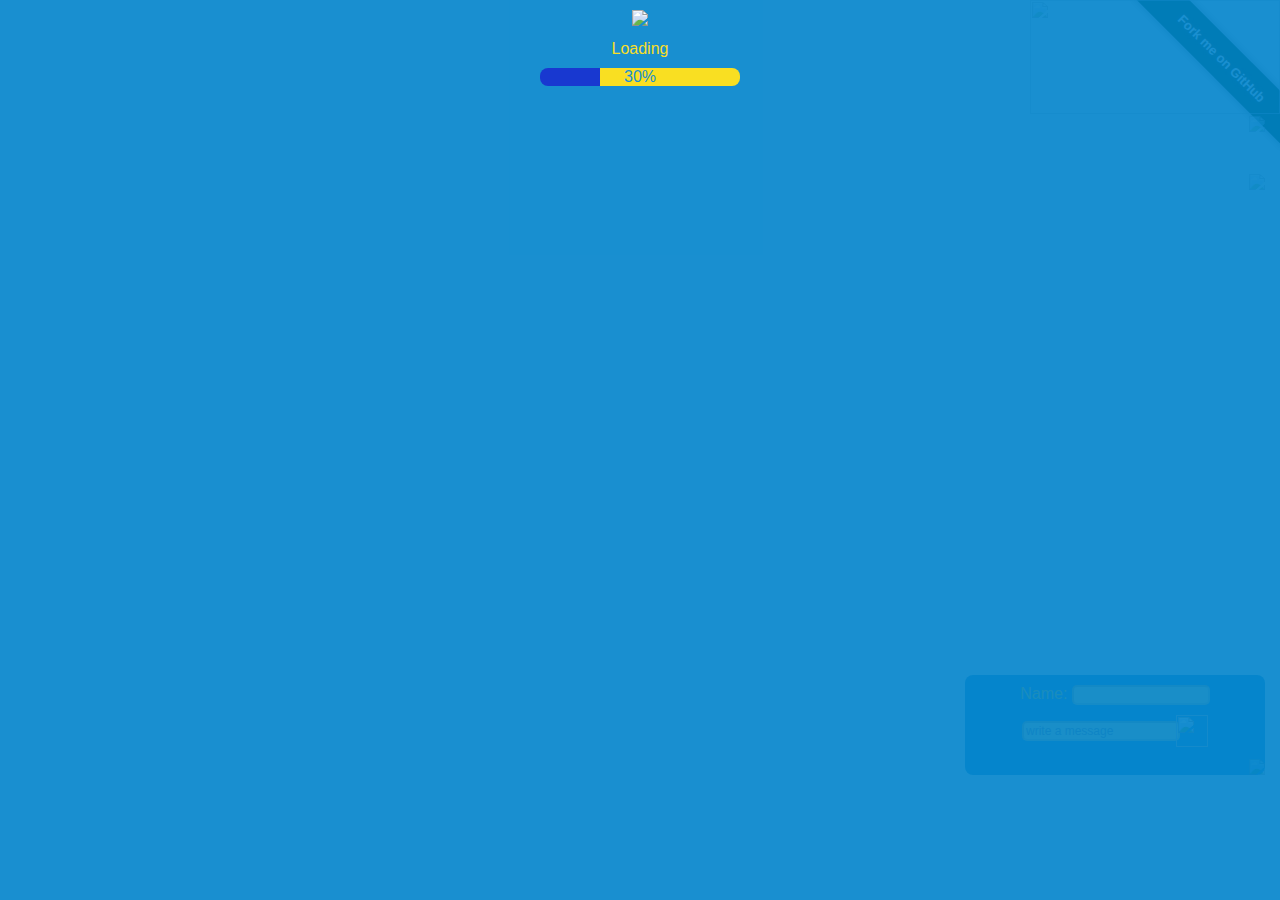
==== commit 57931676: "fix github ribbon" ====
--- a/src/index.html
+++ b/src/index.html
@@ -23,10 +23,10 @@
     
     <meta name="viewport" content="width=device-width, user-scalable=no, minimum-scale=1.0, maximum-scale=1.0">
   
-    <link href='//fonts.googleapis.com/css?family=Cabin+Sketch:bold&v1' rel='stylesheet' type='text/css'>
+    <link href='https://fonts.googleapis.com/css?family=Cabin+Sketch:bold&v1' rel='stylesheet' type='text/css'>
     <link rel="stylesheet" type="text/css" href="css/style.css" />
     
-    <script src="//code.jquery.com/jquery-2.0.3.min.js"></script>
+    <script src="https://code.jquery.com/jquery-2.0.3.min.js"></script>
     
   </head>
   <body>
@@ -83,13 +83,15 @@
         Loading
         <div id="loaded">0%</div>
       </div>
-      <h2 id="not_compatible"> <a href="http://get.webgl.org/">Your browser does not seem to support WebGL</a> </h2>
+      <h2 id="not_compatible"> <a href="https://get.webgl.org/">Your browser does not seem to support WebGL</a> </h2>
     </div>  
     
     <!-- STANDARD -->
     
     <div class="whole">
-      <a href="https://github.com/Lightstreamer/BananaDarts-client-javascript" target="_blank"><img id="github" class="hideWhileFlying semitransparent" src="https://s3.amazonaws.com/github/ribbons/forkme_left_darkblue_121621.png" alt="Fork me on GitHub"></a>
+      <div class="ribbon">
+        <a href="https://github.com/Lightstreamer/BananaDarts-client-javascript">Fork me on GitHub</a>
+      </div>
       <img id="logo" src="images/logo.png" class="hideWhileFlying semitransparent"/>
       <img id="instructionsButton" class="hideWhileFlying button semitransparent" src="images/info.png"/>
       <img id="optionsButton" class="hideWhileFlying button semitransparent" src="images/gear.png" />
@@ -279,18 +281,18 @@
       </div>
     </div>
     
-    <script src="//cdnjs.cloudflare.com/ajax/libs/require.js/2.1.9/require.min.js"></script>
-    <!-- not available anymore on CDN, took from https://github.com/leapmotion/leapjs -->
-    <script src="js/leap-0.6.0.min.js"></script>
-    
-    <script src="//cdnjs.cloudflare.com/ajax/libs/three.js/r61/three.min.js"></script> <!--  upgrading to 66 breaks the css panels -->
+    <script src="https://cdnjs.cloudflare.com/ajax/libs/require.js/2.1.9/require.min.js"></script>
+    <script src="https://js.leapmotion.com/leap-0.6.0.min.js"></script>
+    
+    <script src="https://cdnjs.cloudflare.com/ajax/libs/three.js/r61/three.min.js"></script> <!--  upgrading to 66 breaks the css panels -->
     <script src="js/CSS3DRenderer.js"></script> <!--  https://github.com/mrdoob/three.js/blob/master/examples/js/renderers/CSS3DRenderer.js -->
     <script src="js/droid_sans_bold.typeface.js"></script> <!--  https://github.com/mrdoob/three.js/blob/master/examples/fonts/droid/droid_sans_bold.typeface.js  -->
     <script src="js/MTLLoader.js"></script> <!--  https://github.com/mrdoob/three.js/blob/master/examples/js/loaders/MTLLoader.js -->
     <script src="js/OBJMTLLoader.js"></script> <!-- https://github.com/mrdoob/three.js/blob/master/examples/js/loaders/OBJMTLLoader.js -->
     <script src="js/OrbitControls.js"></script> <!-- https://github.com/mrdoob/three.js/blob/master/examples/js/controls/OrbitControls.js -->
     
-    <script src="//demos.lightstreamer.com/commons/lightstreamer.js"></script>
+    <script src="https://unpkg.com/lightstreamer-client-web/lightstreamer.min.js"></script>
+    <script src="lightstreamer-tools.js"></script>
     
     <!-- link rel="stylesheet" type="text/css" href="css/stats.css" /-->
     <!-- script src="js/threex.rendererstats.js"></script -->
--- a/src/css/style.css
+++ b/src/css/style.css
@@ -1,5 +1,5 @@
 /*
-Copyright 2014 Weswit s.r.l.
+Copyright (c) Lightstreamer Srl
 
    Licensed under the Apache License, Version 2.0 (the "License");
    you may not use this file except in compliance with the License.
@@ -13,22 +13,63 @@
    See the License for the specific language governing permissions and
    limitations under the License.
 */
-
+.ribbon {
+  background-color: #003D06;
+  overflow: hidden;
+  white-space: nowrap;
+  position: absolute;
+  right: -50px;
+  top: 40px;
+  -webkit-transform: rotate(45deg);
+     -moz-transform: rotate(45deg);
+      -ms-transform: rotate(45deg);
+       -o-transform: rotate(45deg);
+          transform: rotate(45deg);
+	-webkit-box-shadow: 0 0 10px #888;
+     -moz-box-shadow: 0 0 10px #888;
+          box-shadow: 0 0 10px #888;
+}
+.ribbon a {
+  color: #fff;
+  display: block;
+  font: bold 81.25% 'Helvetica Neue', Helvetica, Arial, sans-serif;
+  margin: 1px 0;
+  padding: 10px 50px;
+  text-align: center;
+  text-decoration: none;
+  text-shadow: 0 0 5px #444;
+}
 body {
   background-color: #FFFFFF;
   color: #000000;
   font-family: 'helvetica neue', Helvetica, Arial;
   margin: 0;
   overflow: hidden;
-}
-.button {
-  cursor:pointer;
   -moz-user-select: -moz-none;
   -khtml-user-select: none;
   -webkit-user-select: none;
   -ms-user-select: none;
   user-select: none;
 }
+.row, .col { 
+  overflow: hidden; 
+  position: relative; 
+}
+.row { 
+  left: 0; 
+  right: 0; 
+}
+.col { 
+  top: 0; 
+  bottom: 0; 
+  float:left;
+}
+.centered {
+  text-align: center;
+}
+.button {
+  cursor:pointer;
+}
 .whole {
   border: 0;
   position: absolute;
@@ -38,177 +79,14 @@
   right: 0;
   overflow: hidden;
 }
-.github {
-  position: absolute; 
-  top: 0; 
-  right: 0; 
-  border: 0; 
-  z-index: 4;
-}
-
-/* MENU */
-
-#tools {
-  position: fixed;
-  margin: auto;
-  width: 842px; /* 20 802 20 */
-  border: 0;
-  top: 0;
-  left: 0; 
-  right: 0; 
-  transition: top 1s ease;
-  z-index:3;
-  opacity: 0.9;
-  
-  user-select: none;
-  -moz-user-select: -moz-none;
-  -khtml-user-select: none;
-  -webkit-user-select: none;
-  -ms-user-select: none;
-}
-#logo {
-  transition: all 1s ease;
-}
-#tools_button {
-  position: relative;
-  top: -20px;
-  left: 410px; /* 852/2 - 32/2 */
-  height: 32px;
-  width:32px;
-}
-
-.row, .col { 
-  overflow: hidden; 
-  position: relative; 
-}
-.row { 
-  left: 0; 
-  right: 0; 
-}
-.col { 
-  top: 0; 
-  bottom: 0; 
-  float:left;
-}
-.right {
-  float: right;
-}
-
-/* MENU contents */
-
-#tools_stuff {
-  background-color: #0083cb;
-  color: #f9dc0b;
-  border-radius: 0 0 10px 10px;
-  padding: 10px 0 20px 0;
-}
-
-/* MENU contents - header */
-
-.title {
-  width: 100%;
-}
-#tools h1 {
-  font-size: 40px;
-  margin-top: 15px;
-}
-#tools h2 {
-  font-weight: normal;
-}
-#tools h1, #tools h2 {
-  text-align: center;
-}
-#ready, #not_compatible {
-  display: none;
-}
-.blink {
-  animation: blinker 0.8s cubic-bezier(.42, .01, 0, 1) infinite alternate;  
-  -webkit-animation: blinker 0.8s cubic-bezier(.3, 0, 1, 1) infinite alternate;  
-  transition-delay: 0.5s
-}
-@keyframes blinker {  
-  from { opacity: 1; }
-  to { opacity: 0; }
-}
-@-webkit-keyframes blinker {  
-  from { opacity: 1; }
-  to { opacity: 0; }
-}
-
-/* MENU contents - columns */
-
-.options, .gInstructions, .cInstructions {
-  width: 28%;
-  height: 18em;
-  padding: 0 20px;
-}
-.gInstructions, .cInstructions {
-  border-left: 1px solid #f9dc0b;
-}
-
-/* MENU contents - clicks & forms */
-
-#tools_stuff a {
-  color: #f9dc0b;
-  padding:1px;
-}
-#buttons .button {
-  margin-top: 2px;
-  padding-top:2px;
-}
-#buttons .button:hover, #tools_stuff a:hover {
-  background-color: #f9dc0b;
-  color: #0083cb;
-  border-radius: 8px;
-}
-.inputDiv {
-  height: 32px;
-  margin: 1em 0;
-}
-.inputDiv input {
-  background-color: #f6e994;
-  color: #0083cb;
-  border-radius: 5px;
-}
-#sendChat {
-  width: 2em;
-  height:2em;
-  vertical-align: middle;
-  margin-left: -4px;
-}
-.checked {
-  background-image: url(../images/check.png);
-  background-position: center right;
-  background-repeat: no-repeat;
-}
-.checked:hover {
-  background-image: url(../images/checkhover.png);
-}
-
-/* MENU contents - writings */
-
-#tools ul {
-  padding-left: 20px;
-  margin-top: 7px;
-}
-#logoRow {
-  padding-top: 30px;
-  text-align: center;
-  margin: auto;
-}
-#logo {
-  margin: auto;
-}
-#linksRow div {
-  padding: 0 20px;
-  font-size: 15px;
-}
-#linksRow img {
-  height: 15px;
-  vertical-align: middle;
-  margin-top: -1px;
-}
-
+.semitransparent {
+  transition: all 0.5s ease;
+  opacity: 0.5;
+  z-index: 9;
+}
+.semitransparent:hover {
+  opacity: 1 !important;
+}
 
 /* 3D */
 
@@ -245,13 +123,6 @@
   background-size: contain;
   font-family: 'Cabin Sketch';
   font-size: 30px;
-  
-  user-select: none;
-  -moz-user-select: -moz-none;
-  -khtml-user-select: none;
-  -webkit-user-select: none;
-  -ms-user-select: none;
-
 }
 
 /* Scoreboard */
@@ -311,8 +182,9 @@
 #chat {
  background-image:url(../images/chat.jpg);
 }
-#chatTemplate {
+.chatTemplate {
   overflow: hidden;
+  white-space: nowrap;
 }
 #chat [data-field=nick] {
   font-size: 23px;
@@ -326,3 +198,308 @@
   color: #ccc;
 }
 
+/* FloatingMenu */
+
+#github {
+  position: absolute; 
+  top: 0; 
+  left: 0; 
+}
+#logo {
+  top: 0; 
+  right: 0; 
+  width: 250px;
+  height: 114px;
+  position: absolute; 
+}
+#instructionsMenu, #optionsMenu,  #communicateMenu {
+  cursor: default;
+}
+#instructionsButton, #instructionsMenu {
+  top: 116px; /* 114 + 2 */
+}
+#optionsButton, #optionsMenu {
+  top: 174px; /* 116 + 48 + 10 */
+}
+#communicateMenu, #communicateButton {
+  bottom: 125px; 
+}
+
+#instructionsButton, #optionsButton, #communicateButton, #instructionsMenu, #optionsMenu,  #communicateMenu {
+  right: 15px; 
+  position: absolute; 
+}
+
+#instructionsMenu, #optionsMenu {
+  transition: all 1s ease;
+  opacity: 0.8;
+  display: none;
+  border-radius: 8px;
+}
+ 
+#instructionsMenu .row, #optionsMenu .row {
+ margin: 3px 10px 10px 10px;
+}
+
+.floatingMenu {
+  background-color: #0083cb;
+  color: #f9dc0b;
+  overflow: hidden;
+  white-space: nowrap;
+}
+
+.close {
+  float: right;
+}
+
+/* Communicate */
+
+#communicateMenu {
+  transition: all 1s ease;
+  opacity: 0.8;
+  border-radius: 8px;
+  height: 100px;
+  width: 300px;
+}
+
+#communicateMenu:hover {
+  opacity: 1;
+}
+
+.inputDiv {
+  text-align: center;
+}
+.inputDiv div {
+  margin: 10px;
+}
+#nick {
+  width: 130px;
+}
+#chatMessage {
+  width: 150px;
+}
+.inputDiv input {
+  background-color: #f6e994;
+  color: #0083cb;
+  border-radius: 5px;
+  font-size: 12px;
+}
+#sendChat {
+  width: 2em;
+  height:2em;
+  vertical-align: middle;
+  margin-left: -4px;
+}
+
+/* Instructions */
+
+#instructionsMenu {
+
+}
+
+#instructionsMenu a {
+  color: #f9dc0b;
+  padding:1px;
+}
+
+.leapInstructions  {
+  display: none;
+}
+
+.linksRow img {
+  height: 15px;
+  vertical-align: middle;
+  margin-top: -1px;
+}
+
+
+/* Options */
+
+#optionsMenu {
+  
+}
+
+.checked {
+  background-image: url(../images/check.png);
+  background-position: center right;
+  background-repeat: no-repeat;
+}
+.checked:hover {
+  background-image: url(../images/checkhover.png);
+}
+#options .button {
+  margin-top: 2px;
+  padding-top:2px;
+  padding-right: 30px;
+}
+#options .button:hover {
+  background-color: #f9dc0b;
+  color: #0083cb;
+  border-radius: 8px;
+}
+
+/* Status */
+
+#not_compatible {
+  display: none;
+  text-align: center;
+}
+#not_compatible a {
+  color: #f9dc0b;
+  padding:1px;
+}
+#waiting_leap {
+  display: none;
+  border-radius: 8px;
+  position: absolute;
+  padding: 15px;
+}
+.blink {
+  animation: blinker 0.8s cubic-bezier(.42, .01, 0, 1) infinite alternate;  
+  -webkit-animation: blinker 0.8s cubic-bezier(.3, 0, 1, 1) infinite alternate;  
+  transition-delay: 0.5s
+}
+@keyframes blinker {  
+  from { opacity: 1; }
+  to { opacity: 0; }
+}
+@-webkit-keyframes blinker {  
+  from { opacity: 1; }
+  to { opacity: 0; }
+}
+
+/* Grey */
+#grey {
+  position:absolute;
+  top:0;
+  left:0;
+  right:0;
+  bottom:0;
+  opacity: 0.9;
+  background-color: grey;
+  display: none;
+  transition: all 1s ease;
+}
+
+/* Switch - MIT License - http://www.cssflow.com/snippets/simple-toggle-switch/demo */
+
+.switch {
+  position: relative;
+  display: inline-block;
+  vertical-align: top;
+  width: 106px;
+  height: 20px;
+  padding: 3px;
+  background-color: white;
+  border-radius: 18px;
+  /*box-shadow: inset 0 -1px #f9dc0b, inset 0 1px 1px rgba(249, 220, 11, 0.05);*/
+  box-shadow: inset 0 -1px white, inset 0 1px 1px rgba(0, 0, 0, 0.05);
+  cursor: pointer;
+  background-image: -webkit-linear-gradient(top, #eeeeee, white 25px);
+  background-image: -moz-linear-gradient(top, #eeeeee, white 25px);
+  background-image: -o-linear-gradient(top, #eeeeee, white 25px);
+  background-image: linear-gradient(to bottom, #eeeeee, white 25px);
+  
+  /*background-image: -webkit-linear-gradient(top, #f9dca8, #f9dc0b 25px);
+  background-image: -moz-linear-gradient(top, #f9dca8, #f9dc0b 25px);
+  background-image: -o-linear-gradient(top, #f9dca8, #f9dc0b 25px);
+  background-image: linear-gradient(to bottom, #f9dca8, #f9dc0b 25px);*/
+}
+
+.switch-input {
+  position: absolute;
+  top: 0;
+  left: 0;
+  opacity: 0;
+}
+
+.switch-label {
+  position: relative;
+  display: block;
+  height: inherit;
+  font-size: 10px;
+  text-transform: uppercase;
+  background: #f9dc0b;
+  border-radius: inherit;
+  box-shadow: inset 0 1px 2px rgba(0, 0, 0, 0.12), inset 0 0 2px rgba(0, 0, 0, 0.15);
+  -webkit-transition: 0.15s ease-out;
+  -moz-transition: 0.15s ease-out;
+  -o-transition: 0.15s ease-out;
+  transition: 0.15s ease-out;
+  -webkit-transition-property: opacity background;
+  -moz-transition-property: opacity background;
+  -o-transition-property: opacity background;
+  transition-property: opacity background;
+}
+.switch-label:before, .switch-label:after {
+  position: absolute;
+  top: 50%;
+  margin-top: -.5em;
+  line-height: 1;
+  -webkit-transition: inherit;
+  -moz-transition: inherit;
+  -o-transition: inherit;
+  transition: inherit;
+}
+.switch-label:before {
+  content: attr(data-off);
+  right: 11px;
+  color: #0083cb;
+  text-shadow: 0 1px rgba(255, 255, 255, 0.5);
+}
+.switch-label:after {
+  content: attr(data-on);
+  left: 11px;
+  color: #f9dc0b;
+  text-shadow: 0 1px rgba(0, 0, 0, 0.2);
+  opacity: 0;
+}
+.switch-input:checked ~ .switch-label {
+  background: #0083cb;
+  box-shadow: inset 0 1px 2px rgba(0, 0, 0, 0.15), inset 0 0 3px rgba(0, 0, 0, 0.2);
+}
+.switch-input:checked ~ .switch-label:before {
+  opacity: 0;
+}
+.switch-input:checked ~ .switch-label:after {
+  opacity: 1;
+}
+
+.switch-handle {
+  position: absolute;
+  top: 4px;
+  left: 4px;
+  width: 18px;
+  height: 18px;
+  background: white;
+  border-radius: 10px;
+  box-shadow: 1px 1px 5px rgba(0, 0, 0, 0.2);
+  background-image: -webkit-linear-gradient(top, white 40%, #f0f0f0);
+  background-image: -moz-linear-gradient(top, white 40%, #f0f0f0);
+  background-image: -o-linear-gradient(top, white 40%, #f0f0f0);
+  background-image: linear-gradient(to bottom, white 40%, #f0f0f0);
+  -webkit-transition: left 0.15s ease-out;
+  -moz-transition: left 0.15s ease-out;
+  -o-transition: left 0.15s ease-out;
+  transition: left 0.15s ease-out;
+}
+.switch-handle:before {
+  content: '';
+  position: absolute;
+  top: 50%;
+  left: 50%;
+  margin: -6px 0 0 -6px;
+  width: 12px;
+  height: 12px;
+  background: #f9f9f9;
+  border-radius: 6px;
+  box-shadow: inset 0 1px rgba(0, 0, 0, 0.02);
+  background-image: -webkit-linear-gradient(top, #eeeeee, white);
+  background-image: -moz-linear-gradient(top, #eeeeee, white);
+  background-image: -o-linear-gradient(top, #eeeeee, white);
+  background-image: linear-gradient(to bottom, #eeeeee, white);
+}
+.switch-input:checked ~ .switch-handle {
+  left: 90px;
+  box-shadow: -1px 1px 5px rgba(0, 0, 0, 0.2);
+}
